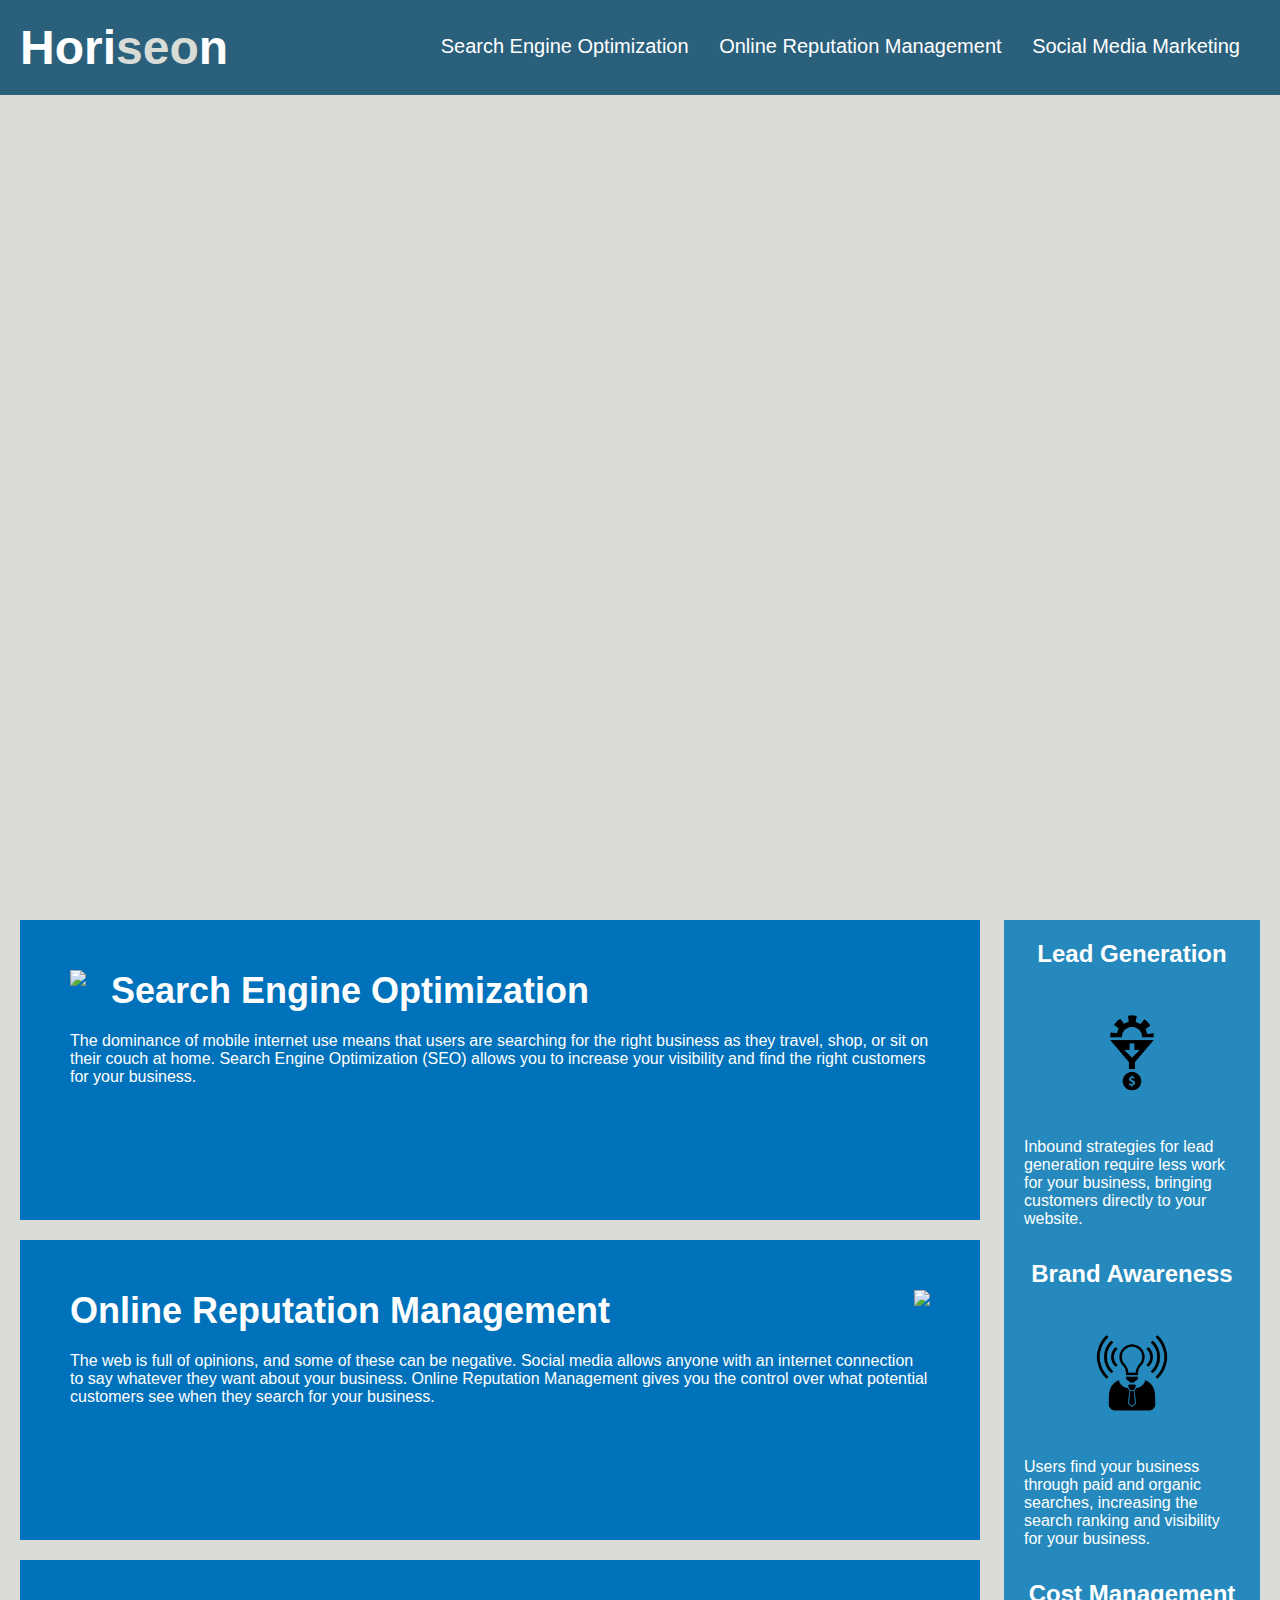
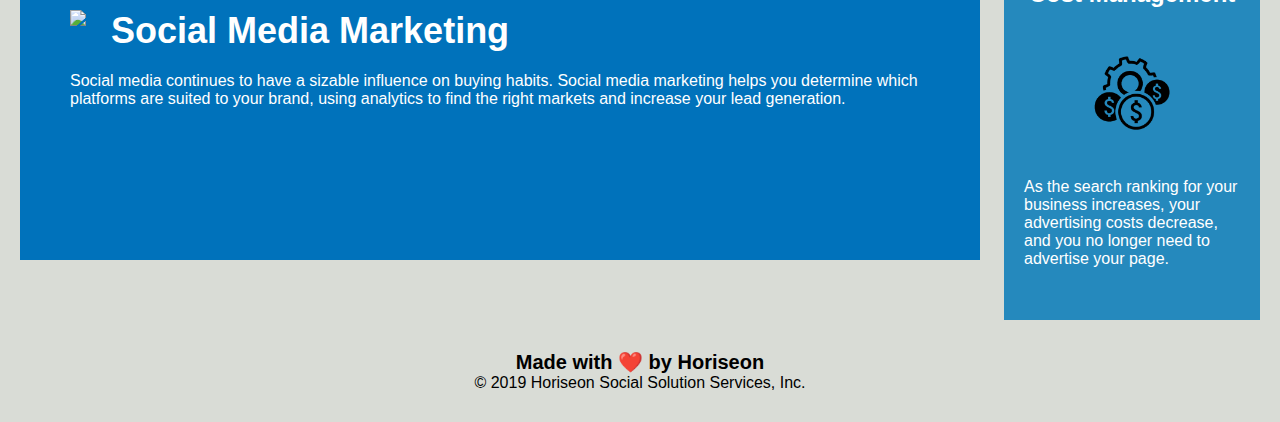
==== Develop/index.html @ f48def64 "initial code" ====
<!DOCTYPE html>
<html lang="en-us">

<head>
    <meta charset="UTF-8" />
    <link rel="stylesheet" href="./assets/css/style.css">
    <title>Home | Horiseon</title>
</head>

<body>
    <!-- Header Begins -->
    <header class="header">
        <h1>Hori<span class="seo">seo</span>n</h1>
        <nav>
            <ul>
                <li>
                    <a href="#search-engine-optimization">Search Engine Optimization</a>
                </li>
                <li>
                    <a href="#online-reputation-management">Online Reputation Management</a>
                </li>
                <li>
                    <a href="#social-media-marketing">Social Media Marketing</a>
                </li>
            </ul>
        </nav>
    </header>
    <!-- Header End -->

    <!-- Hero Section Begins -->
    <section class="hero"></section>
    <!-- Hero Section End -->


    <section class="content">
        
        <article class="search-engine-optimization">
            <img src="./assets/images/search-engine-optimization.jpg" class="float-left" />
            <h2>Search Engine Optimization</h2>
            <p>
                The dominance of mobile internet use means that users are searching for the right business as they travel, shop, or sit on their couch at home. Search Engine Optimization (SEO) allows you to increase your visibility and find the right customers for your business.
            </p>
        </article>
        
        <article id="online-reputation-management" class="online-reputation-management">
            <img src="./assets/images/online-reputation-management.jpg" class="float-right" />
            <h2>Online Reputation Management</h2>
            <p>
                The web is full of opinions, and some of these can be negative. Social media allows anyone with an internet connection to say whatever they want about your business. Online Reputation Management gives you the control over what potential customers see when they search for your business.
            </p>
        </article>
        
        <article id="social-media-marketing" class="social-media-marketing">
            <img src="./assets/images/social-media-marketing.jpg" class="float-left" />
            <h2>Social Media Marketing</h2>
            <p>
                Social media continues to have a sizable influence on buying habits. Social media marketing helps you determine which platforms are suited to your brand, using analytics to find the right markets and increase your lead generation.
            </p>
        </article>
    
    </section>
    
    <section class="benefits">
        
        <div class="benefit-lead">
            <h2>Lead Generation</h3>
            <img src="./assets/images/lead-generation.png" />
            <p>
                Inbound strategies for lead generation require less work for your business, bringing customers directly to your website.
            </p>
        </div>
        
        <div class="benefit-brand">
            <h2>Brand Awareness</h3>
            <img src="./assets/images/brand-awareness.png" />
            <p>
                Users find your business through paid and organic searches, increasing the search ranking and visibility for your business.
            </p>
        </div>
        
        <div class="benefit-cost">
            <h2>Cost Management</h3>
            <img src="./assets/images/cost-management.png"></img>
            <p>
                As the search ranking for your business increases, your advertising costs decrease, and you no longer need to advertise your page.
            </p>
        </div>
    
    </section>
    
    <footer class="footer">
        <h3>Made with ❤️️ by Horiseon</h2>
        <p>
            &copy; 2019 Horiseon Social Solution Services, Inc.
        </p>
    </footer>

</body>

</html>

<!-- Incomplete
 WHEN I view the image elements
THEN I find accessible alt attributes

 I view the structure of the HTML elements
THEN I find that the elements follow a logical 
structure independent of styling and positioning

/*Technical Acceptance Criteria: 40%
Satisfies all of the preceding acceptance criteria plus the following
 code improvements:

Application's links all function correctly.

Application's CSS selectors and properties are consolidated and 
organized to follow semantic structure.

Application's CSS file is properly commented.

/*Deployment: 32%
Application deployed at live URL.

Application loads with no errors.

Application GitHub URL submitted.

GitHub repository that contains application code.

/*Application Quality: 15%
Application resembles (at least 90%) screenshots provided in challenge instructions.

/*Repository Quality: 13%
Repository has a unique name.

Repository follows best practices for file 
structure and naming conventions.

Repository follows best practices for class/id naming conventions,
 indentation, quality comments, etc.

Repository contains multiple descriptive commit messages.

Repository contains quality README file with description, 
screenshot, and link to deployed application.


-->
---- Develop/assets/css/style.css ----
* {
    box-sizing: border-box;
    padding: 0;
    margin: 0;
}

a {
    color: #ffffff;
    text-decoration: none;
}

p {
    font-size: 16px;
}

body {
    background-color: #d9dcd6;
}

.float-left {
    float: left;
    margin-right: 25px;
}

.float-right {
    float: right;
    margin-left: 25px;
}

/* Header Section Begins */

.header {
    padding: 20px;
    font-family: 'Trebuchet MS', 'Lucida Sans Unicode', 'Lucida Grande', 'Lucida Sans', Arial, sans-serif;
    background-color: #2a607c;
    color: #ffffff;
}

.header h1 {
    display: inline-block;
    font-size: 48px;
}

.header h1 .seo {
    color: #d9dcd6;
}

.header nav {
    padding-top: 15px;
    margin-right: 20px;
    float: right;
    font-family: 'Gill Sans', 'Gill Sans MT', Calibri, 'Trebuchet MS', sans-serif;
    font-size: 20px;
}

.header nav ul {
    list-style-type: none;
}

.header nav ul li {
    display: inline-block;
    margin-left: 25px;
}

/* Header Section End
----------------------
Hero Section Begins */

.hero {
    height: 800px;
    width: 100%;
    margin-bottom: 25px;
    background-image: url("../images/digital-marketing-meeting.jpg");
    background-size: cover;
    background-position: center;
}

/*Hero Section End*/


.content {
    width: 75%;
    display: inline-block;
    margin-left: 20px;
}

.benefits {
    margin-right: 20px;
    padding: 20px;
    clear: both;
    float: right;
    width: 20%;
    height: 100%;
    font-family: 'Gill Sans', 'Gill Sans MT', Calibri, 'Trebuchet MS', sans-serif;
    background-color: #2589bd;
}

.benefit-lead {
    margin-bottom: 32px;
    color: #ffffff;
}

.benefit-brand {
    margin-bottom: 32px;
    color: #ffffff;
}

.benefit-cost {
    margin-bottom: 32px;
    color: #ffffff;
}

.benefit-lead h2 {
    margin-bottom: 10px;
    text-align: center;
}

.benefit-brand h2 {
    margin-bottom: 10px;
    text-align: center;
}

.benefit-cost h2 {
    margin-bottom: 10px;
    text-align: center;
}

.benefit-lead img {
    display: block;
    margin: 10px auto;
    max-width: 150px;
}

.benefit-brand img {
    display: block;
    margin: 10px auto;
    max-width: 150px;
}

.benefit-cost img {
    display: block;
    margin: 10px auto;
    max-width: 150px;
}

.search-engine-optimization {
    margin-bottom: 20px;
    padding: 50px;
    height: 300px;
    font-family: 'Gill Sans', 'Gill Sans MT', Calibri, 'Trebuchet MS', sans-serif;
    background-color: #0072bb;
    color: #ffffff;
}

.online-reputation-management {
    margin-bottom: 20px;
    padding: 50px;
    height: 300px;
    font-family: 'Gill Sans', 'Gill Sans MT', Calibri, 'Trebuchet MS', sans-serif;
    background-color: #0072bb;
    color: #ffffff;
}

.social-media-marketing {
    margin-bottom: 20px;
    padding: 50px;
    height: 300px;
    font-family: 'Gill Sans', 'Gill Sans MT', Calibri, 'Trebuchet MS', sans-serif;
    background-color: #0072bb;
    color: #ffffff;
}

.search-engine-optimization img {
    max-height: 200px;
}

.online-reputation-management img {
    max-height: 200px;
}

.social-media-marketing img {
    max-height: 200px;
}

.search-engine-optimization h2 {
    margin-bottom: 20px;
    font-size: 36px;
}

.online-reputation-management h2 {
    margin-bottom: 20px;
    font-size: 36px;
}

.social-media-marketing h2 {
    margin-bottom: 20px;
    font-size: 36px;
}

.footer {
    padding: 30px;
    clear: both;
    font-family: 'Trebuchet MS', 'Lucida Sans Unicode', 'Lucida Grande', 'Lucida Sans', Arial, sans-serif;
    text-align: center;
}

.footer h3 {
    font-size: 20px;
}
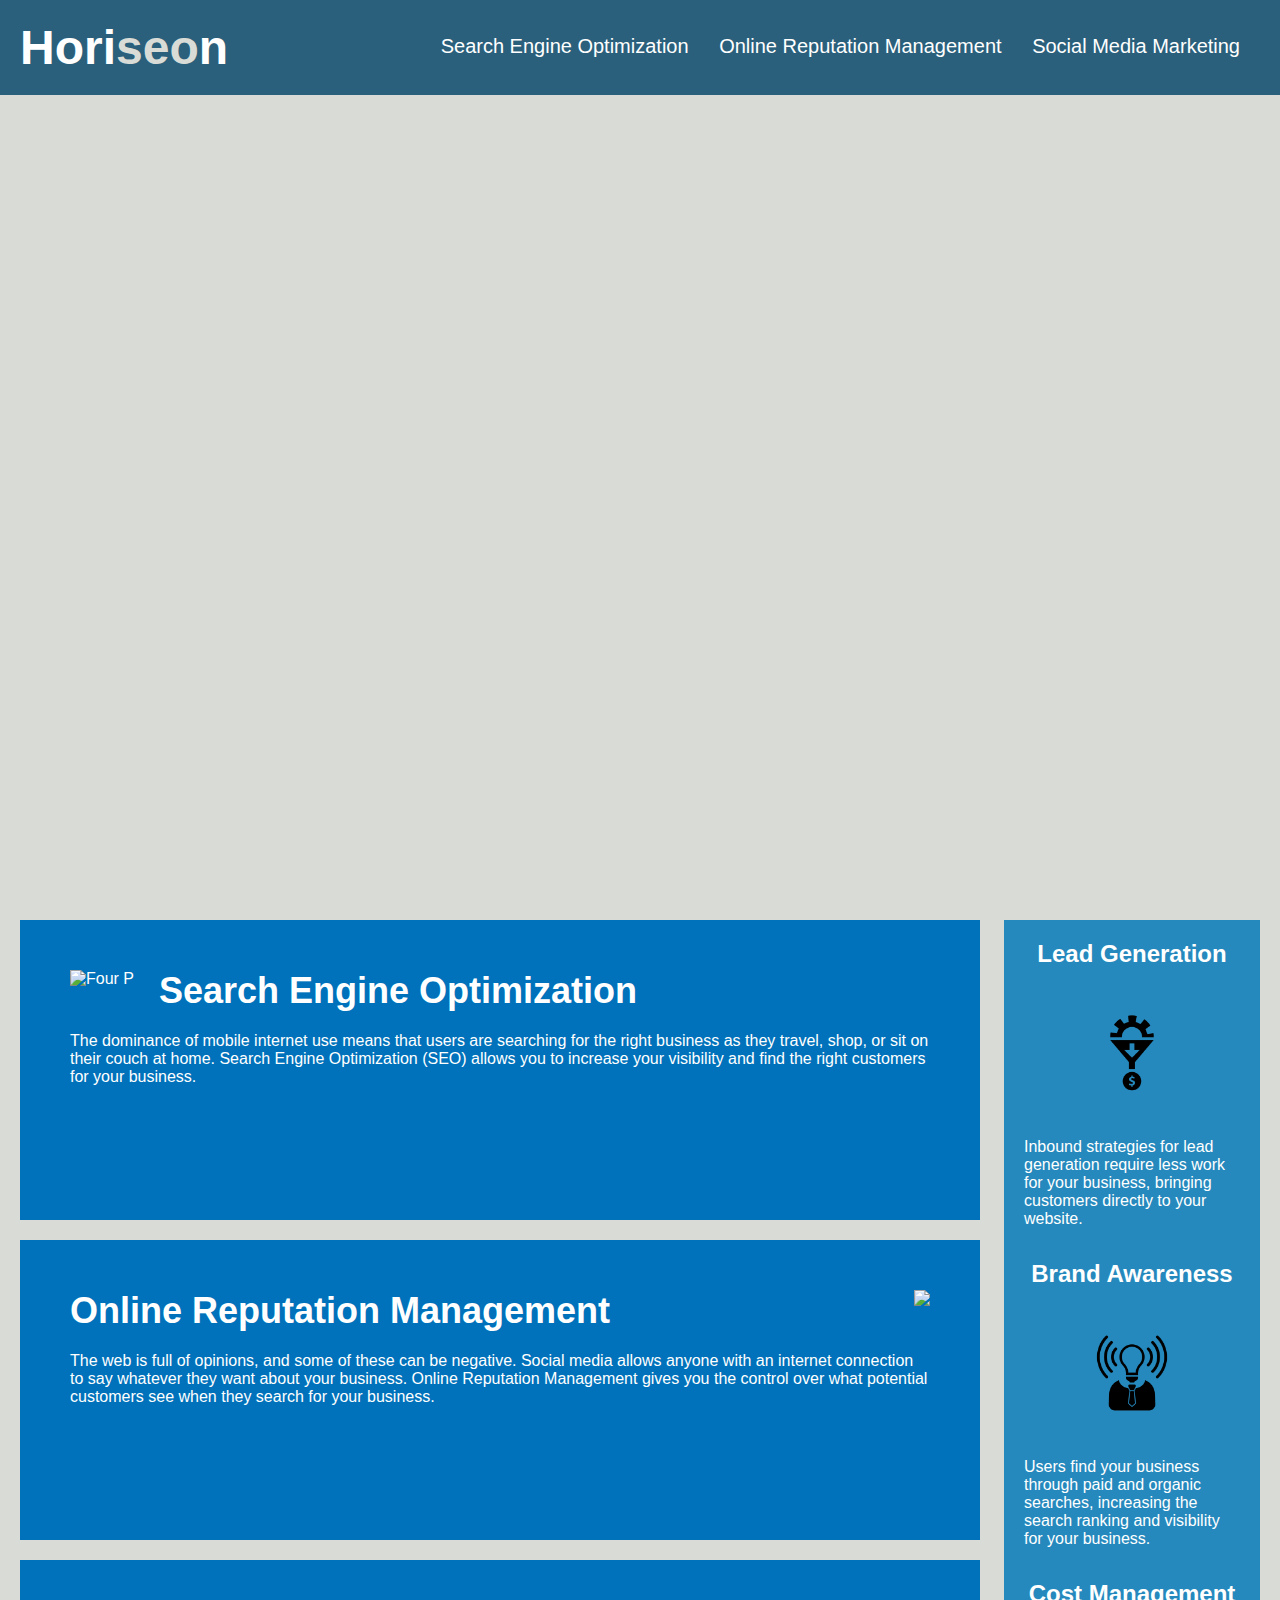
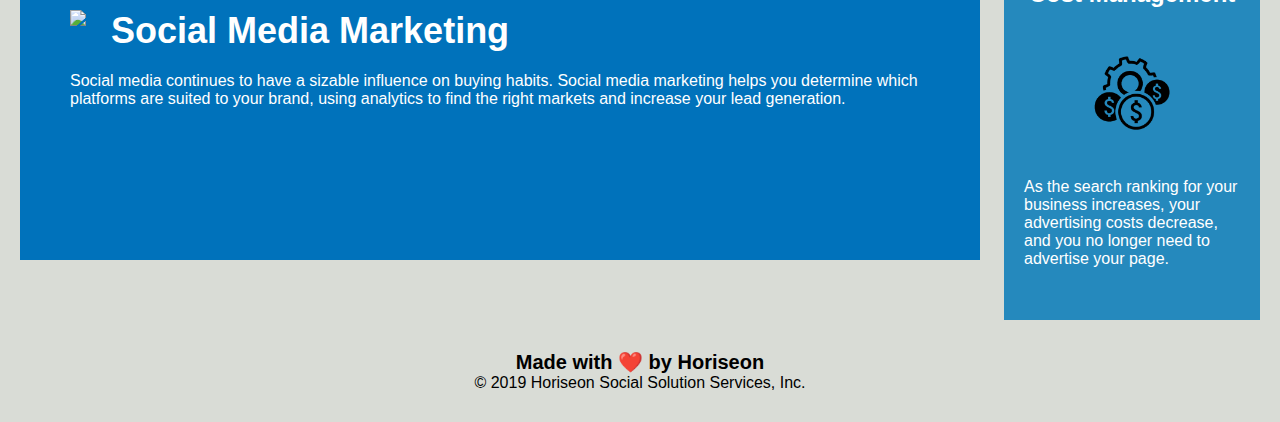
==== commit 6cd7c47c: "fixed all links" ====
--- a/Develop/index.html
+++ b/Develop/index.html
@@ -35,7 +35,7 @@
     <section class="content">
         
         <article class="search-engine-optimization">
-            <img src="./assets/images/search-engine-optimization.jpg" class="float-left" />
+            <img src="./assets/images/search-engine-optimization.jpg" class="float-left" alt="Four P"/>
             <h2>Search Engine Optimization</h2>
             <p>
                 The dominance of mobile internet use means that users are searching for the right business as they travel, shop, or sit on their couch at home. Search Engine Optimization (SEO) allows you to increase your visibility and find the right customers for your business.
